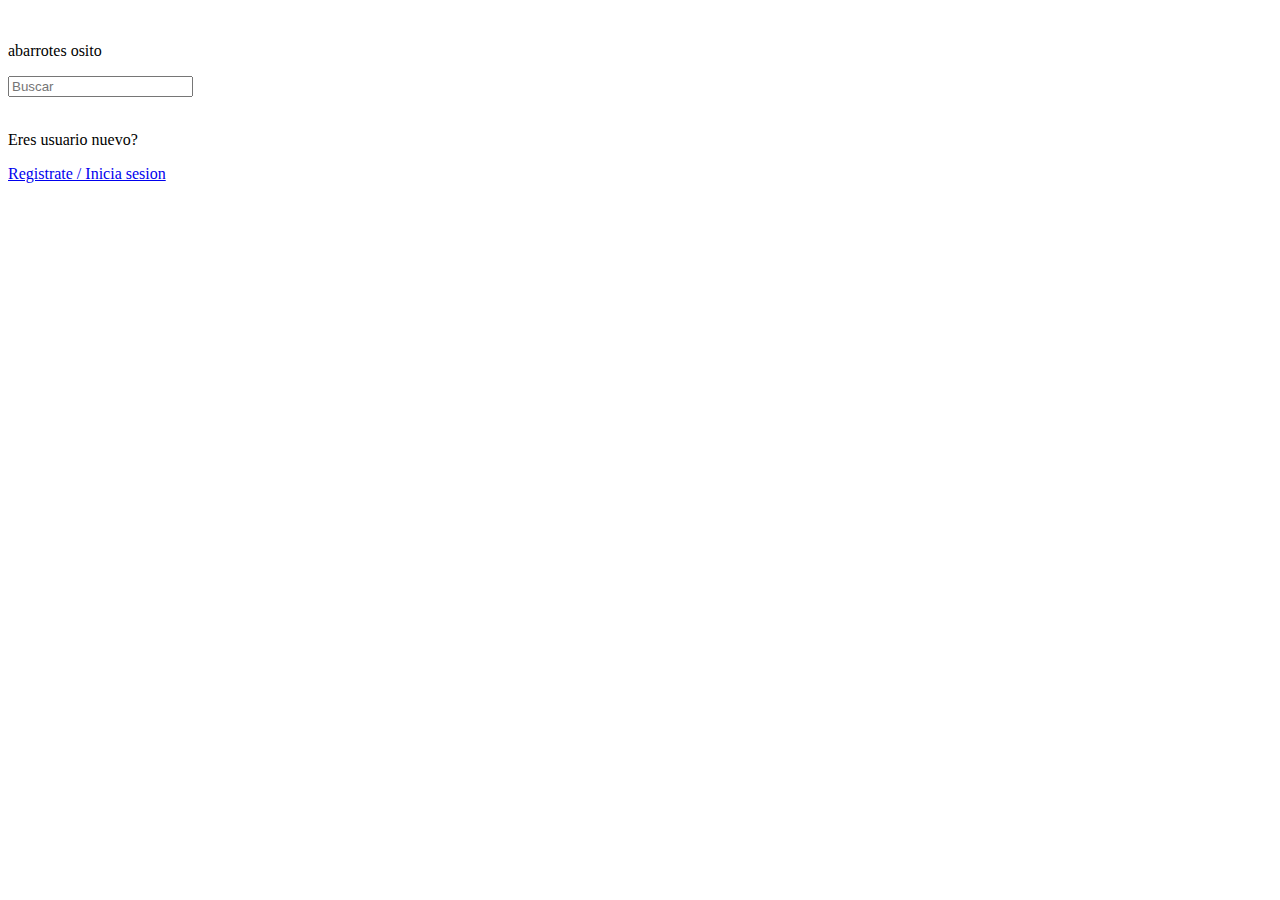
==== Index.html @ f3539a67 "Nuevos agregados" ====
<!DOCTYPE html>
<html lang="en">
<head>
    
    <meta charset="UTF-8">
    <meta http-equiv="X-UA-Compatible" content="IE=edge">
    <meta name="viewport" content="width=device-width, initial-scale=1.0">
    <title>Index-Abarrotes_"Osito"</title>
    <link rel="stylesheet" href="../css/Index.css">
    <link rel="stylesheet" href="../css/all.min.css">
</head>
<body>
    <div class="padre">
        <header class="header">
            <div class="menu">
                <div class="logo">
                    <a href="https://www.nintendo.com/es-mx/"><img src="../IMG/Logo_fruta.jpg" alt=""></a>
                </div>
                <div class="osito">
                    <p>abarrotes osito</p>
                </div>
                <div class="buscar">
                    <input type="text" placeholder="Buscar" required>
                    <div class="btn">
                        <i class="fa-solid fa-magnifying-glass"></i> 
                    </div>
                </div>
                <div class="usuario">
                    <img src="../Img/marioperfil.jpg" alt="">
                </div>
                <div class="registro">
                    <p>Eres usuario nuevo?</p>
                    <a href="#">Registrate / Inicia sesion</a>
                </div>
    

    
</body>
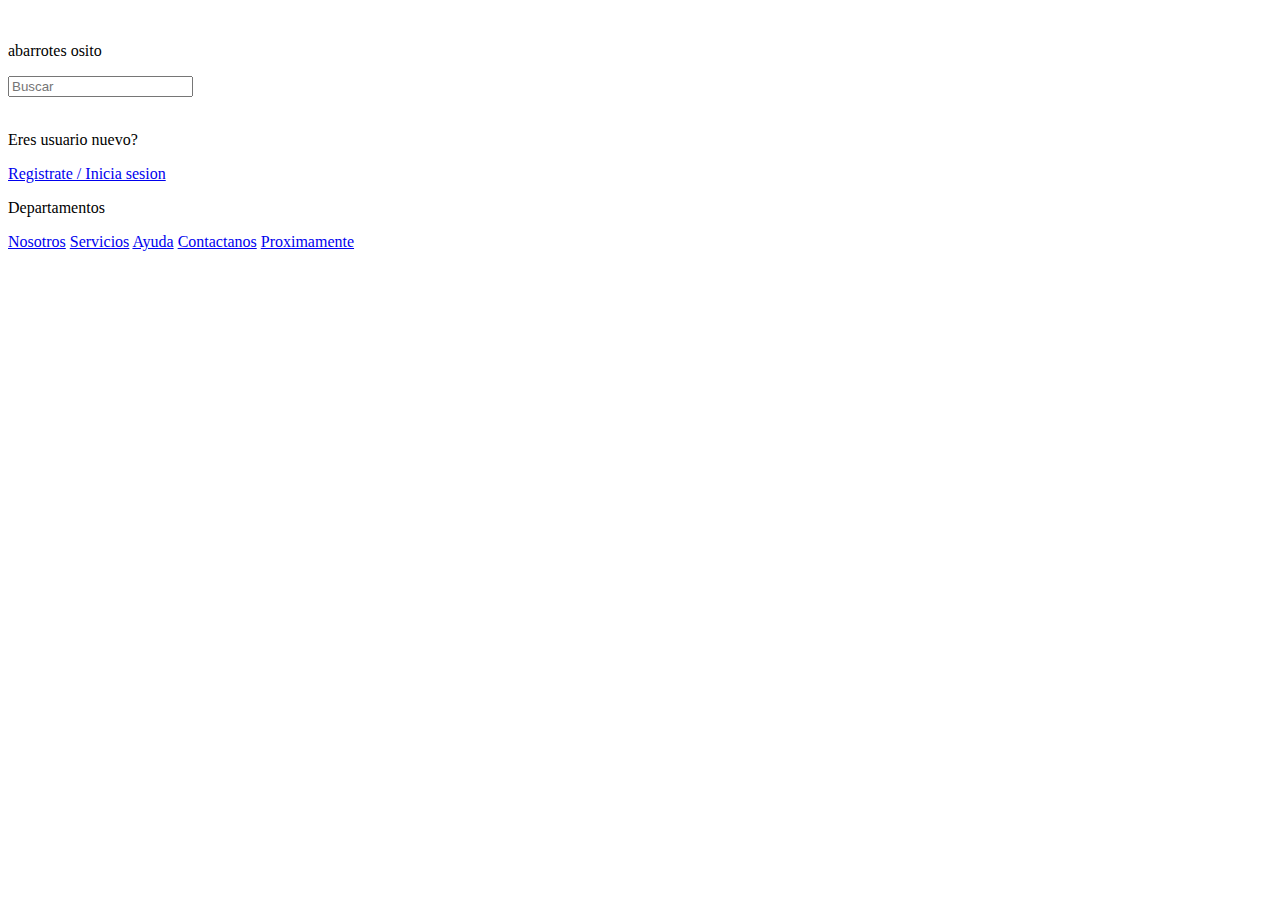
==== commit b4b2363b: "Header terminado" ====
--- a/Index.html
+++ b/Index.html
@@ -32,6 +32,35 @@
                     <p>Eres usuario nuevo?</p>
                     <a href="#">Registrate / Inicia sesion</a>
                 </div>
+                <div class="carrito">
+                    <i class="fa-solid fa-cart-flatbed"></i>
+                </div>
+            </div>
+            <div class="departamentos">
+                <div class="secciones">
+                    <i class="fa-solid fa-grip-lines"></i>
+                    <p>Departamentos</p>
+                    
+                </div>
+                <div class="contactos">
+                    <nav>
+                        <a href="#">Nosotros</a>
+                        <a href="#">Servicios</a>
+                        <a href="#">Ayuda</a>
+                        <a href="#">Contactanos</a>
+                        <a href="#">Proximamente</a>
+                    </nav>
+                    
+                </div>
+                <div class="sociales">
+                    <div>
+                        <a href="#"><i class="fa-brands fa-facebook"></i></a>
+                    </div>
+                    <div>
+                        <a href="#"><i class="fa-brands fa-square-twitter"></i></a>
+                    </div>
+                  </div>
+            </div>
     
 
     
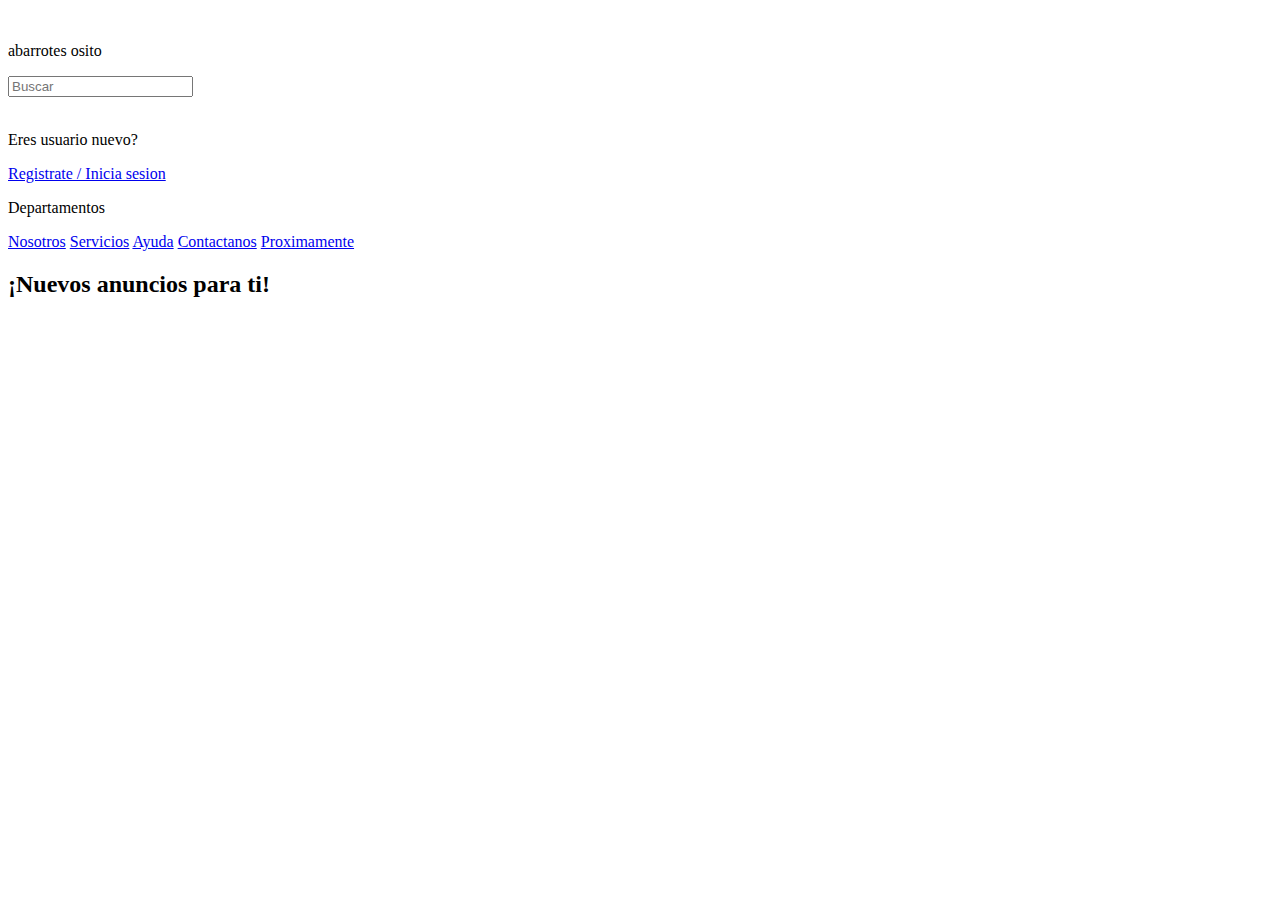
==== commit 61b558d3: "Agregados finales del Header" ====
--- a/Index.html
+++ b/Index.html
@@ -61,6 +61,12 @@
                     </div>
                   </div>
             </div>
+            <div class="aviso">
+                <h2>
+                    ¡Nuevos anuncios para ti!
+                </h2>    
+            </div>   
+        </header>
     
 
     
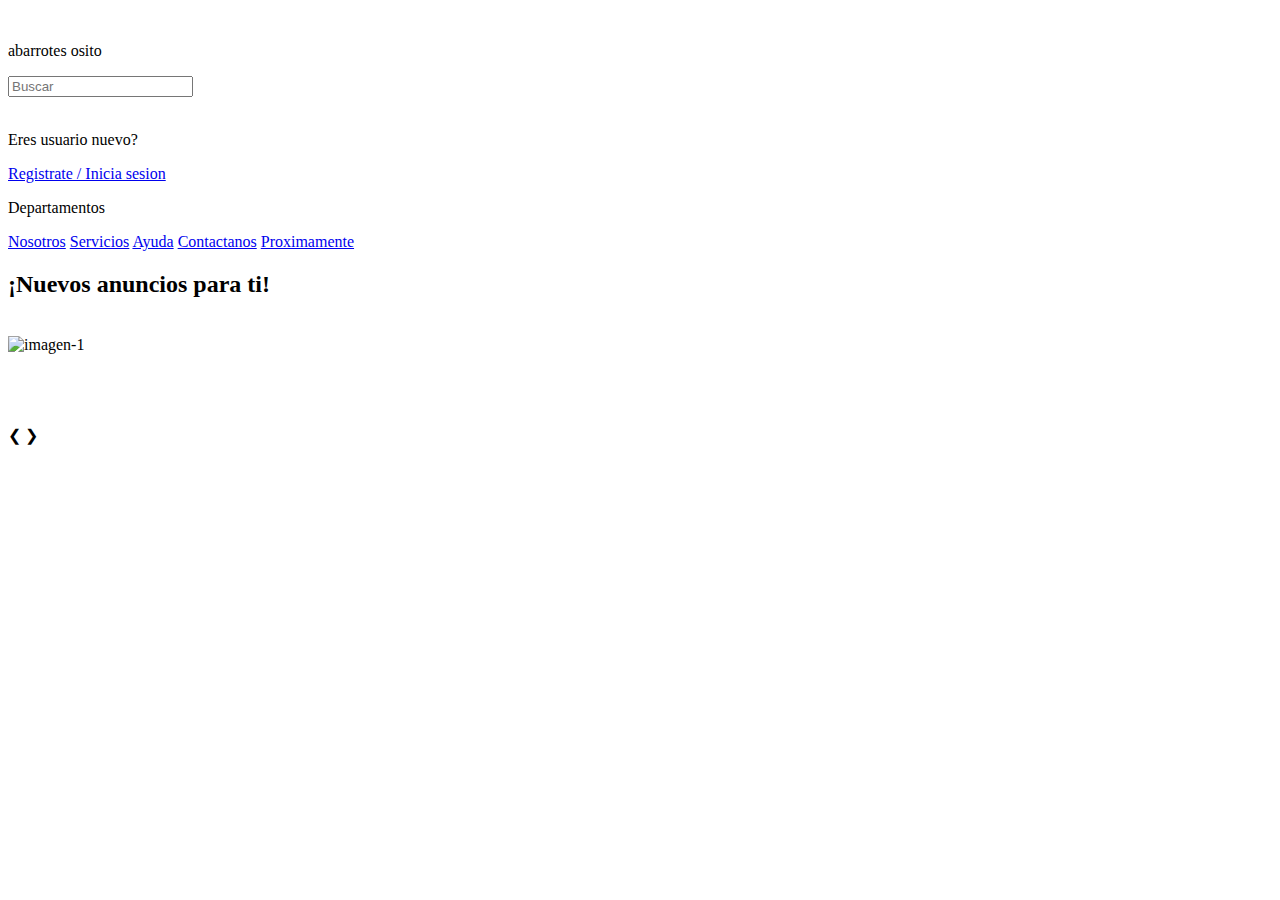
==== commit 82835a53: "Banner publicitario" ====
--- a/Index.html
+++ b/Index.html
@@ -67,6 +67,41 @@
                 </h2>    
             </div>   
         </header>
+        <section class="section">
+            <div class="container">
+                <div class="mySlides">
+                    <img src="../Img/banner3.jpg" alt="">
+                </div>
+                <div class="mySlides">
+                    <img src="../IMG/banner_frutal1.jpg" alt="imagen-1">
+                </div>
+                <div class="mySlides">
+                    <img src="../IMG/banner2.jpg" alt="">
+                </div>
+                <div class="mySlides">
+                    <img src="../IMG/banner_frutal2.jpg" alt="">
+                </div>
+                <div class="mySlides">
+                    <img src="../IMG/banner2.jpg" alt="">
+                </div>
+                <div class="mySlides">
+                    <img src="../IMG/banner_frutal3.jpg" alt="">
+                </div>
+                
+                
+                <a class="prev" onclick="plusSlides(-1)">&#10094;</a>
+                <a class="next" onclick="plusSlides(1)">&#10095;</a>
+        
+                <div class="elements">
+                    <span class="quadrate" onclick="currentSlide(1)"></span>
+                    <span class="quadrate" onclick="currentSlide(2)"></span>
+                    <span class="quadrate" onclick="currentSlide(3)"></span>
+                    <span class="quadrate" onclick="currentSlide(4)"></span>
+                    <span class="quadrate" onclick="currentSlide(5)"></span>
+                    <span class="quadrate" onclick="currentSlide(6)"></span>
+                </div>
+            </div>
+        </section>
     
 
     
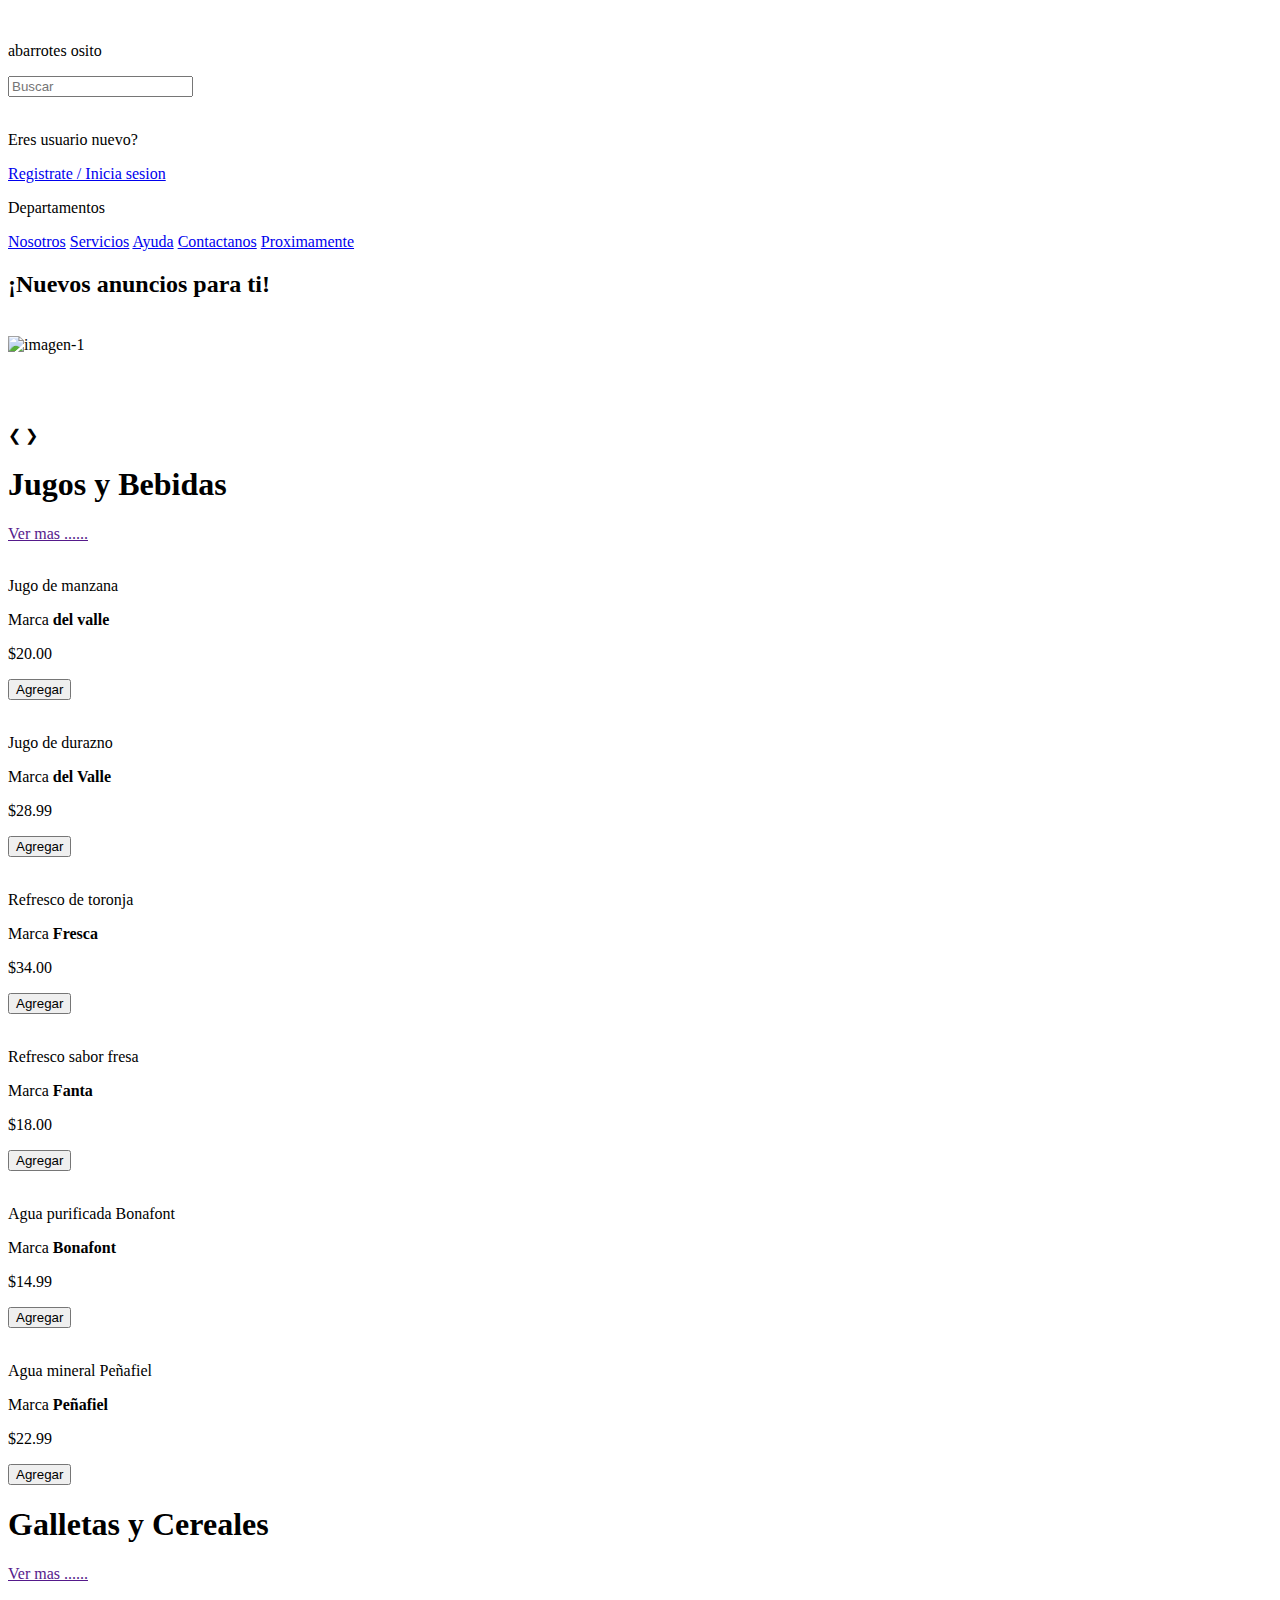
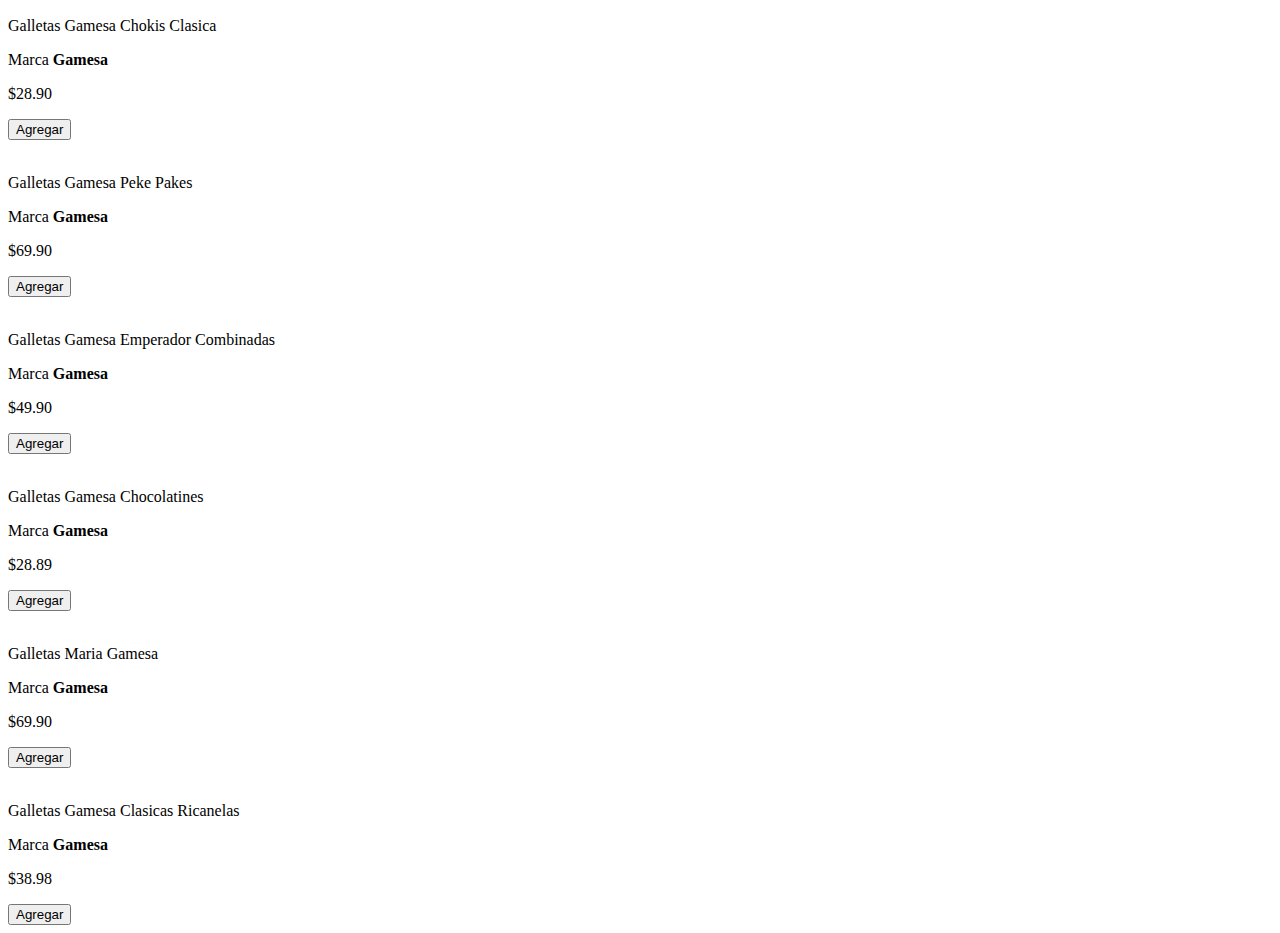
==== commit 52a116b9: "Primera seccion de productos- Ejemplo" ====
--- a/Index.html
+++ b/Index.html
@@ -102,6 +102,257 @@
                 </div>
             </div>
         </section>
+        <section class="contenidos">
+            <div class="nuevos_productos">
+                <h1>
+                    Jugos y Bebidas
+                </h1>
+                <a href="">
+                    Ver mas ......
+                </a>
+                
+            </div>
+            <div class="productos">
+                <div class="Slideproduct">
+                    <div class="img">
+                        <img src="../IMG/jugos1.jpg" alt="">
+                    </div>
+                    <div class="nombre">
+                        <p>Jugo de manzana  </p>
+                    </div>
+                    <div class="intereses">
+                        <i class="fa-regular fa-credit-card"></i>
+                        <p>Marca <b>del valle</b></p>
+                    </div>
+                    <div class="precio">
+                        <p>$20.00</p>
+                    </div>
+                    <div class="button">
+                        <button>Agregar</button>
+                    </div>
+                </div>
+
+                <div class="Slideproduct">
+                    <div class="img">
+                        <img src="../IMG/jugos2.jpg" alt="">
+                    </div>
+                    <div class="nombre">
+                        <p>Jugo de durazno</p>
+                    </div>
+                    <div class="intereses">
+                        <i class="fa-regular fa-credit-card"></i>
+                        <p>Marca <b>del Valle</b></p>
+                    </div>
+                    <div class="precio">
+                        <p>$28.99</p>
+                    </div>
+                    <div class="button">
+                        <button>Agregar</button>
+                    </div>
+                </div>
+
+                <div class="Slideproduct">
+                    <div class="img">
+                        <img src="../IMG/jugos3.jpg" alt="">
+                    </div>
+                    <div class="nombre">
+                        <p>Refresco de toronja </p>
+                    </div>
+                    <div class="intereses">
+                        <i class="fa-regular fa-credit-card"></i>
+                        <p>Marca <b>Fresca</b></p>
+                    </div>
+                    <div class="precio">
+                        <p>$34.00</p>
+                    </div>
+                    <div class="button">
+                        <button>Agregar</button>
+                    </div>
+                </div>
+
+                <div class="Slideproduct">
+                    <div class="img">
+                        <img src="../IMG/jugos4.jpg" alt="">
+                    </div>
+                    <div class="nombre">
+                        <p>Refresco sabor fresa</p>
+                    </div>
+                    <div class="intereses">
+                        <i class="fa-regular fa-credit-card"></i>
+                        <p>Marca <b>Fanta</b></p>
+                    </div>
+                    <div class="precio">
+                        <p>$18.00</p>
+                    </div>
+                    <div class="button">
+                        <button>Agregar</button>
+                    </div>
+                </div>
+
+                <div class="Slideproduct">
+                    <div class="img">
+                        <img src="../IMG/jugos5.jpg" alt="">
+                    </div>
+                    <div class="nombre">
+                        <p>Agua purificada Bonafont </p>
+                    </div>
+                    <div class="intereses">
+                        <i class="fa-regular fa-credit-card"></i>
+                        <p>Marca <b>Bonafont</b></p>
+                    </div>
+                    <div class="precio">
+                        <p>$14.99</p>
+                    </div>
+                    <div class="button">
+                        <button>Agregar</button>
+                    </div>
+                </div>
+
+                <div class="Slideproduct">
+                    <div class="img">
+                        <img src="../IMG/jugos6.jpg" alt="">
+                    </div>
+                    <div class="nombre">
+                        <p>Agua mineral Peñafiel </p>
+                    </div>
+                    <div class="intereses">
+                        <i class="fa-regular fa-credit-card"></i>
+                        <p>Marca <b>Peñafiel</b></p>
+                    </div>
+                    <div class="precio">
+                        <p>$22.99</p>
+                    </div>
+                    <div class="button">
+                        <button>Agregar</button>
+                    </div>
+                </div>
+            </div>
+
+
+            <div class="nuevos_productos">
+                <h1>
+                    Galletas y Cereales
+                </h1>
+                <a href="">
+                    Ver mas ......
+                </a>
+                
+            </div>
+            <div class="productos">
+                <div class="Slideproduct">
+                    <div class="img">
+                        <img src="../Img/galletas1.jpg" alt="">
+                    </div>
+                    <div class="nombre">
+                        <p>Galletas Gamesa Chokis Clasica </p>
+                    </div>
+                    <div class="intereses">
+                        <i class="fa-regular fa-credit-card"></i>
+                        <p>Marca <b>Gamesa</b></p>
+                    </div>
+                    <div class="precio">
+                        <p>$28.90</p>
+                    </div>
+                    <div class="button">
+                        <button>Agregar</button>
+                    </div>
+                </div>
+
+                <div class="Slideproduct">
+                    <div class="img">
+                        <img src="../Img/galletas3.jpg" alt="">
+                    </div>
+                    <div class="nombre">
+                        <p>Galletas Gamesa Peke Pakes </p>
+                    </div>
+                    <div class="intereses">
+                        <i class="fa-regular fa-credit-card"></i>
+                        <p>Marca <b>Gamesa</b></p>
+                    </div>
+                    <div class="precio">
+                        <p>$69.90</p>
+                    </div>
+                    <div class="button">
+                        <button>Agregar</button>
+                    </div>
+                </div>
+
+                <div class="Slideproduct">
+                    <div class="img">
+                        <img src="../Img/galletas2.jpg" alt="">
+                    </div>
+                    <div class="nombre">
+                        <p>Galletas Gamesa Emperador Combinadas </p>
+                    </div>
+                    <div class="intereses">
+                        <i class="fa-regular fa-credit-card"></i>
+                        <p>Marca <b>Gamesa</b></p>
+                    </div>
+                    <div class="precio">
+                        <p>$49.90</p>
+                    </div>
+                    <div class="button">
+                        <button>Agregar</button>
+                    </div>
+                </div>
+
+                <div class="Slideproduct">
+                    <div class="img">
+                        <img src="../Img/galletas4.jpg" alt="">
+                    </div>
+                    <div class="nombre">
+                        <p>Galletas Gamesa Chocolatines</p>
+                    </div>
+                    <div class="intereses">
+                        <i class="fa-regular fa-credit-card"></i>
+                        <p>Marca <b>Gamesa</b></p>
+                    </div>
+                    <div class="precio">
+                        <p>$28.89</p>
+                    </div>
+                    <div class="button">
+                        <button>Agregar</button>
+                    </div>
+                </div>
+
+                <div class="Slideproduct">
+                    <div class="img">
+                        <img src="../Img/galletas5.jpg" alt="">
+                    </div>
+                    <div class="nombre">
+                        <p>Galletas Maria Gamesa </p>
+                    </div>
+                    <div class="intereses">
+                        <i class="fa-regular fa-credit-card"></i>
+                        <p>Marca <b>Gamesa</b></p>
+                    </div>
+                    <div class="precio">
+                        <p>$69.90</p>
+                    </div>
+                    <div class="button">
+                        <button>Agregar</button>
+                    </div>
+                </div>
+
+                <div class="Slideproduct">
+                    <div class="img">
+                        <img src="../Img/galletas6.jpg" alt="">
+                    </div>
+                    <div class="nombre">
+                        <p>Galletas Gamesa Clasicas Ricanelas </p>
+                    </div>
+                    <div class="intereses">
+                        <i class="fa-regular fa-credit-card"></i>
+                        <p>Marca <b>Gamesa</b></p>
+                    </div>
+                    <div class="precio">
+                        <p>$38.98</p>
+                    </div>
+                    <div class="button">
+                        <button>Agregar</button>
+                    </div>
+                </div>
+            </div>
     
 
     
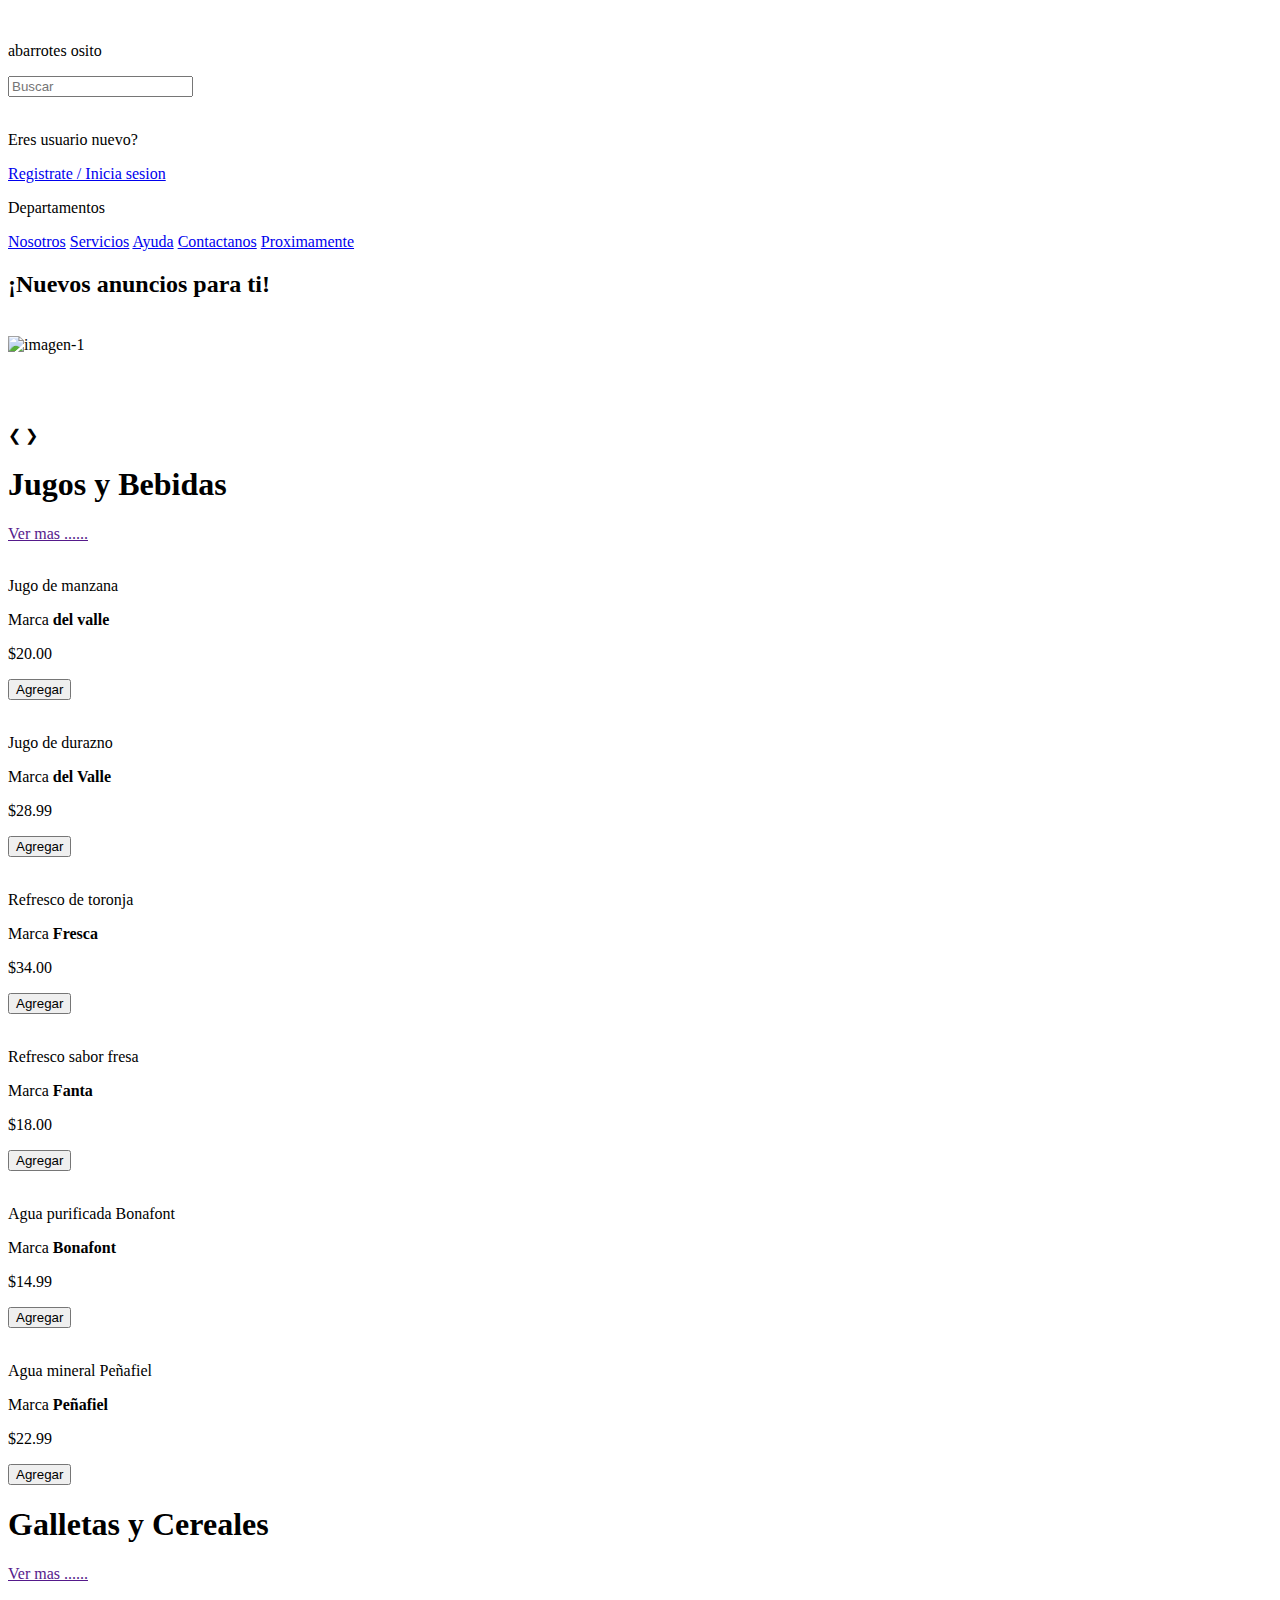
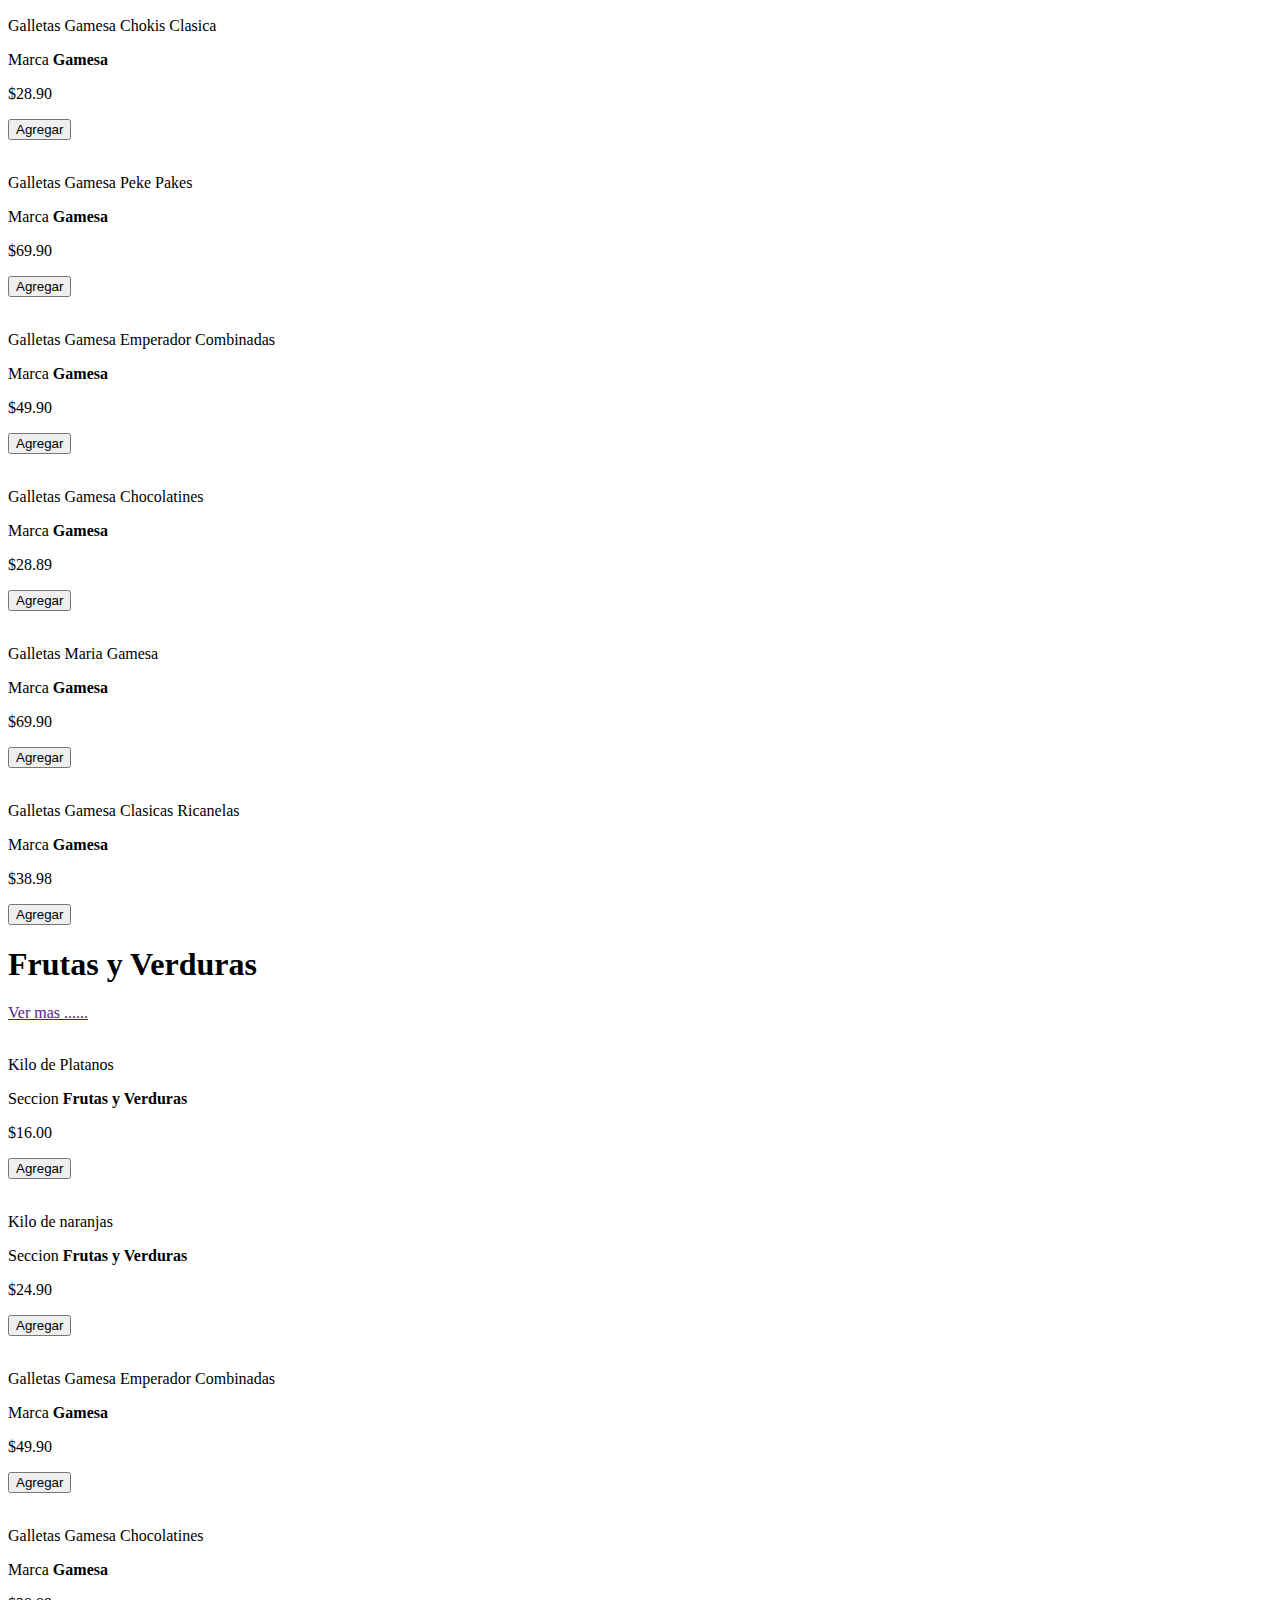
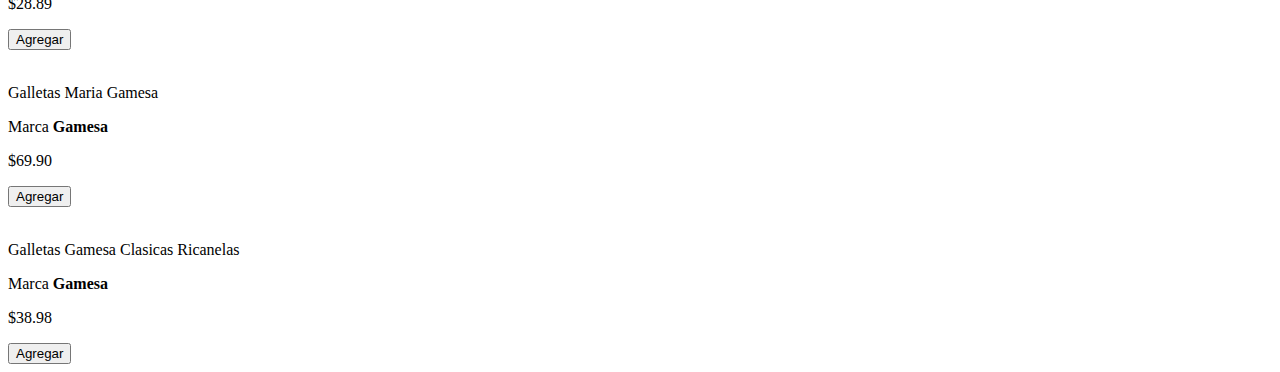
==== commit 281ba45f: "Segunda seccion de productos de muestra" ====
--- a/Index.html
+++ b/Index.html
@@ -353,6 +353,131 @@
                     </div>
                 </div>
             </div>
+            <div class="nuevos_productos">
+                <h1>
+                    Frutas y Verduras
+                </h1>
+                <a href="">
+                    Ver mas ......
+                </a>
+                
+            </div>
+            <div class="productos">
+                <div class="Slideproduct">
+                    <div class="img">
+                        <img src="../Img/fruta1.jpg" alt="">
+                    </div>
+                    <div class="nombre">
+                        <p>Kilo de Platanos </p>
+                    </div>
+                    <div class="intereses">
+                        <i class="fa-regular fa-credit-card"></i>
+                        <p>Seccion <b>Frutas y Verduras</b></p>
+                    </div>
+                    <div class="precio">
+                        <p>$16.00</p>
+                    </div>
+                    <div class="button">
+                        <button>Agregar</button>
+                    </div>
+                </div>
+
+                <div class="Slideproduct">
+                    <div class="img">
+                        <img src="../Img/fruta3.jpg" alt="">
+                    </div>
+                    <div class="nombre">
+                        <p>Kilo de naranjas </p>
+                    </div>
+                    <div class="intereses">
+                        <i class="fa-regular fa-credit-card"></i>
+                        <p>Seccion <b>Frutas y Verduras</b></p>
+                    </div>
+                    <div class="precio">
+                        <p>$24.90</p>
+                    </div>
+                    <div class="button">
+                        <button>Agregar</button>
+                    </div>
+                </div>
+
+                <div class="Slideproduct">
+                    <div class="img">
+                        <img src="../Img/fruta4.jpg" alt="">
+                    </div>
+                    <div class="nombre">
+                        <p>Galletas Gamesa Emperador Combinadas </p>
+                    </div>
+                    <div class="intereses">
+                        <i class="fa-regular fa-credit-card"></i>
+                        <p>Marca <b>Gamesa</b></p>
+                    </div>
+                    <div class="precio">
+                        <p>$49.90</p>
+                    </div>
+                    <div class="button">
+                        <button>Agregar</button>
+                    </div>
+                </div>
+
+                <div class="Slideproduct">
+                    <div class="img">
+                        <img src="../Img/galletas4.jpg" alt="">
+                    </div>
+                    <div class="nombre">
+                        <p>Galletas Gamesa Chocolatines</p>
+                    </div>
+                    <div class="intereses">
+                        <i class="fa-regular fa-credit-card"></i>
+                        <p>Marca <b>Gamesa</b></p>
+                    </div>
+                    <div class="precio">
+                        <p>$28.89</p>
+                    </div>
+                    <div class="button">
+                        <button>Agregar</button>
+                    </div>
+                </div>
+
+                <div class="Slideproduct">
+                    <div class="img">
+                        <img src="../Img/galletas5.jpg" alt="">
+                    </div>
+                    <div class="nombre">
+                        <p>Galletas Maria Gamesa </p>
+                    </div>
+                    <div class="intereses">
+                        <i class="fa-regular fa-credit-card"></i>
+                        <p>Marca <b>Gamesa</b></p>
+                    </div>
+                    <div class="precio">
+                        <p>$69.90</p>
+                    </div>
+                    <div class="button">
+                        <button>Agregar</button>
+                    </div>
+                </div>
+
+                <div class="Slideproduct">
+                    <div class="img">
+                        <img src="../Img/galletas6.jpg" alt="">
+                    </div>
+                    <div class="nombre">
+                        <p>Galletas Gamesa Clasicas Ricanelas </p>
+                    </div>
+                    <div class="intereses">
+                        <i class="fa-regular fa-credit-card"></i>
+                        <p>Marca <b>Gamesa</b></p>
+                    </div>
+                    <div class="precio">
+                        <p>$38.98</p>
+                    </div>
+                    <div class="button">
+                        <button>Agregar</button>
+                    </div>
+                </div>
+            </div>
+        </section>
     
 
     
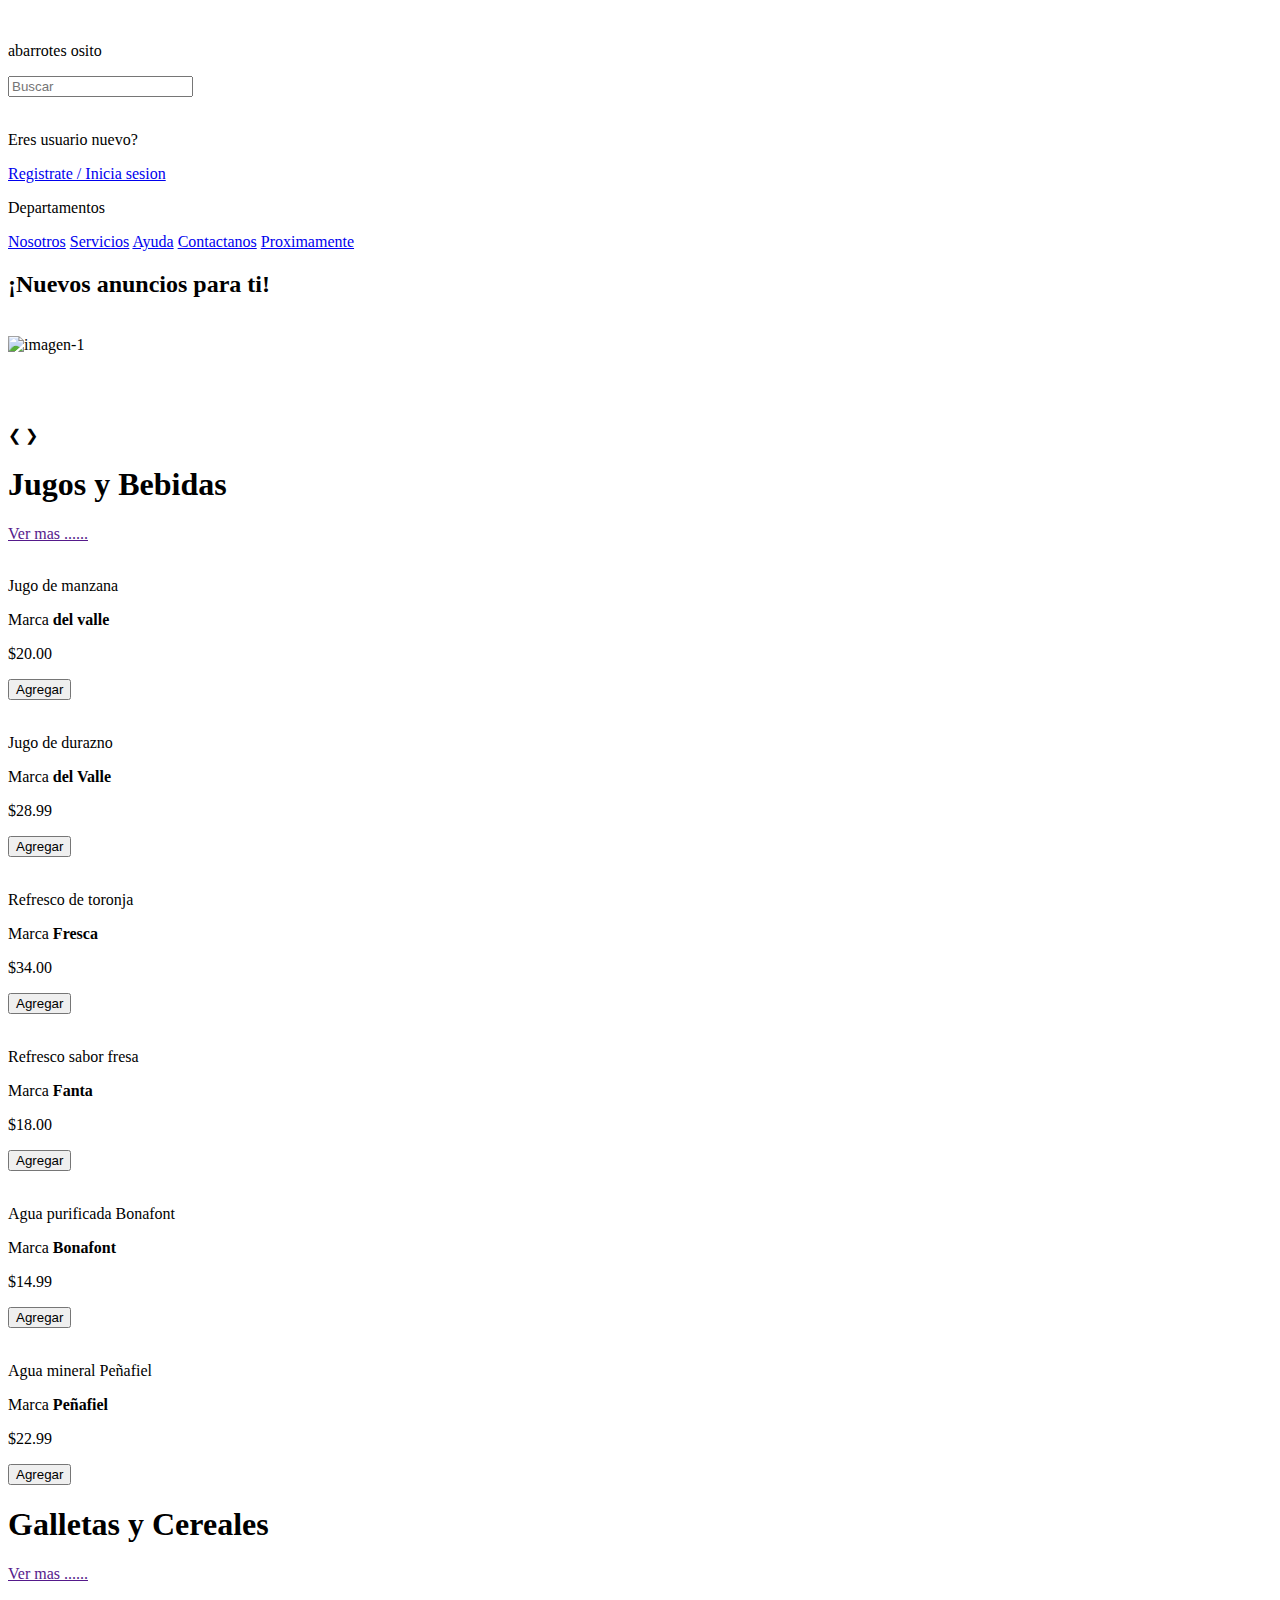
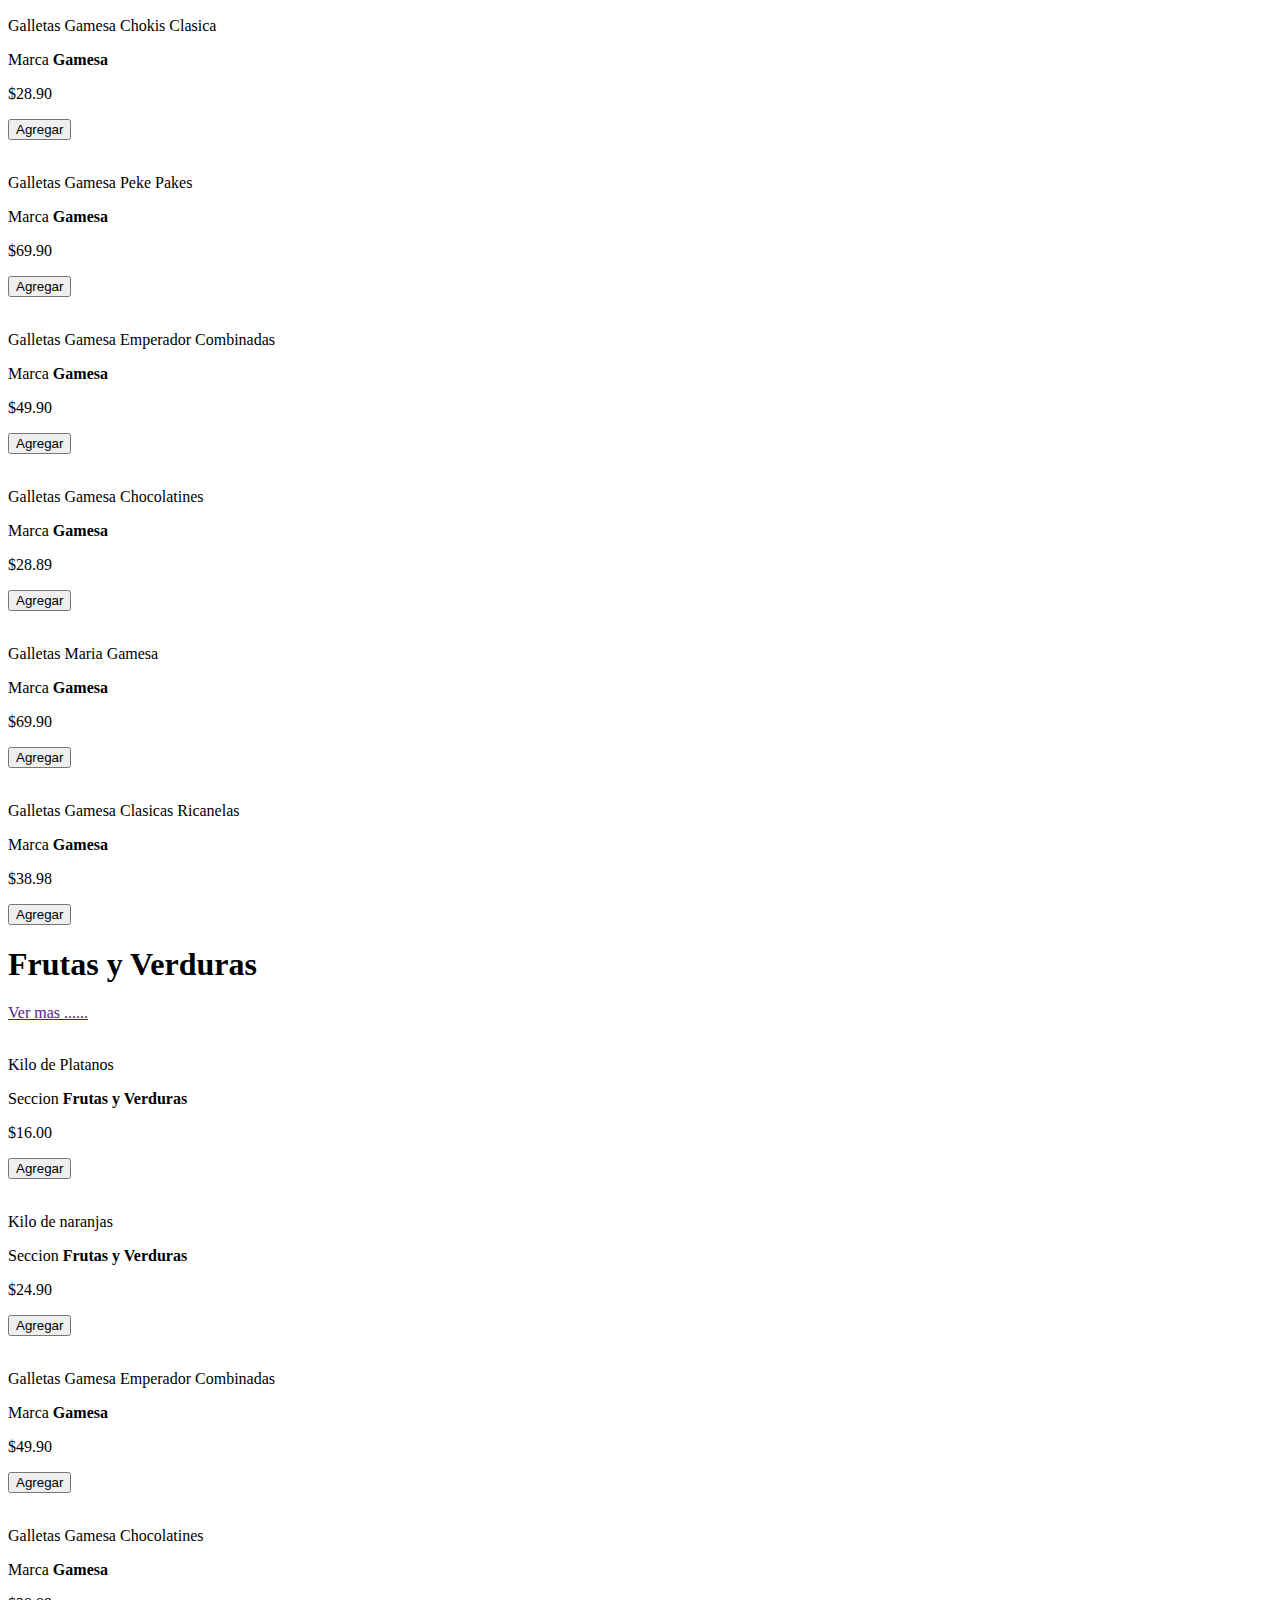
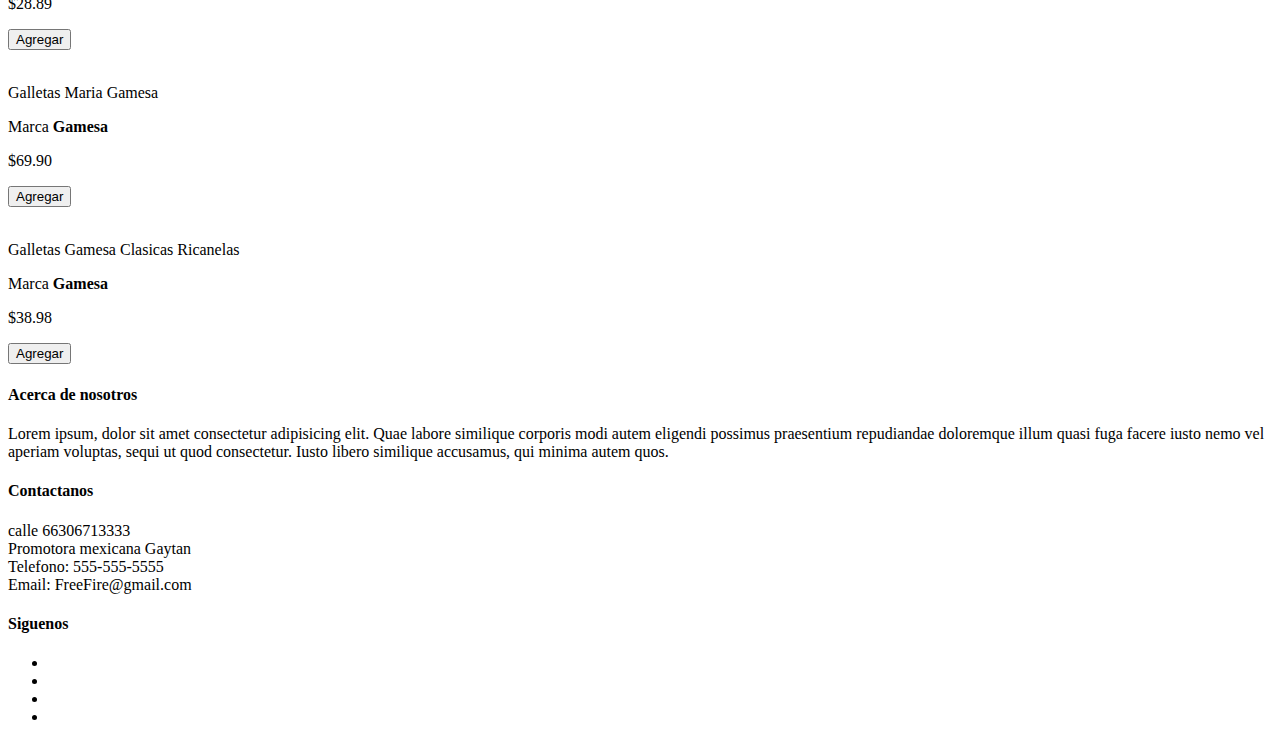
==== commit 40aa8ac8: "Index terminado" ====
--- a/Index.html
+++ b/Index.html
@@ -478,6 +478,42 @@
                 </div>
             </div>
         </section>
+        <footer>
+            <div class="container">
+                <div class="row">
+                  <div class="col-md-4">
+                    <h4>Acerca de nosotros</h4>
+                    <p>Lorem ipsum, dolor sit amet consectetur adipisicing elit. Quae labore similique corporis modi autem eligendi possimus praesentium repudiandae doloremque illum quasi fuga facere iusto nemo vel aperiam voluptas, sequi ut quod consectetur. Iusto libero similique accusamus, qui minima autem quos.</p>
+                  </div>
+                  <div class="col-md-2">
+                    <h4>Contactanos</h4>
+                    <p>calle 66306713333<br>
+                    Promotora mexicana Gaytan<br>
+                    Telefono: 555-555-5555<br>
+                    Email: FreeFire@gmail.com</p>
+                  </div>
+                  <div class="col-md-2">
+                    <h4>Siguenos</h4>
+                    <ul class="social-icons">
+                      <li><a href="#"><i class="fa fa-facebook"></i></a></li>
+                      <li><a href="#"><i class="fa fa-twitter"></i></a></li>
+                      <li><a href="#"><i class="fa fa-linkedin"></i></a></li>
+                      <li><a href="#"><i class="fa fa-youtube"></i></a></li>
+                    </ul>
+                  </div>
+                </div>
+              </div>
+        </footer>
+
+       
+
+        
+
+    </div>
+    <script src="../js/script.js"></script>
+</body>
+</html>
+
     
 
     
